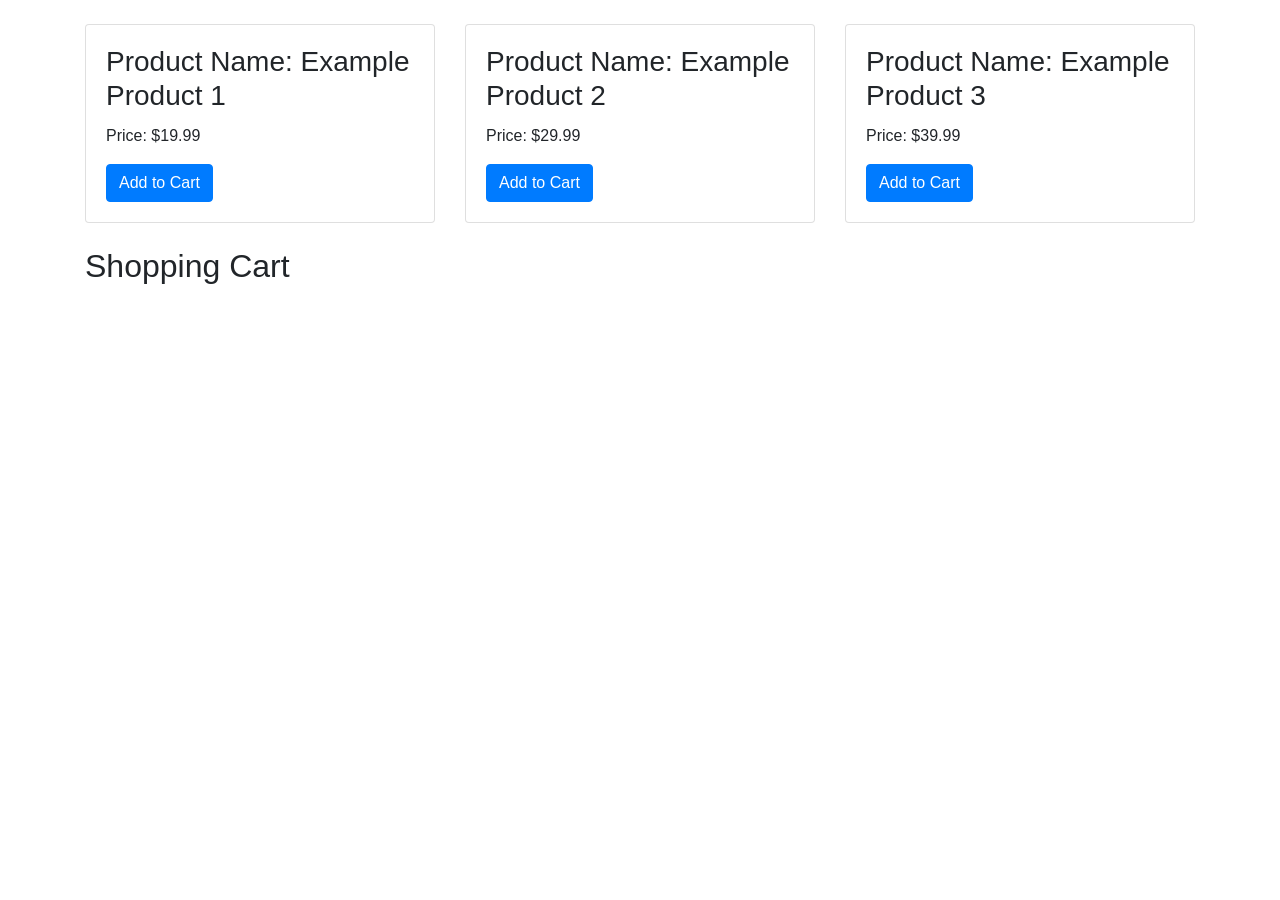
==== cart/cart.html @ ba238c64 "fixed the log in and log out" ====
<!DOCTYPE html>
<html lang="en">
<head>
  <meta charset="UTF-8">
  <meta name="viewport" content="width=device-width, initial-scale=1.0">
  <title>Shopping Cart</title>
  <!-- Add Bootstrap CSS -->
  <link href="https://maxcdn.bootstrapcdn.com/bootstrap/4.0.0/css/bootstrap.min.css" rel="stylesheet">
  <style>
    /* Your existing styles... */
  </style>
</head>
<body>

  <div class="container mt-4">
    <div class="row">
      <div class="col-md-4">
        <div class="card">
          <div class="card-body">
            <h3 class="card-title">Product Name: Example Product 1</h3>
            <p class="card-text">Price: $19.99</p>
            <button class="btn btn-primary" data-toggle="modal" data-target="#myModal" onclick="openModal(1)">Add to Cart</button>
          </div>
        </div>
      </div>

      <div class="col-md-4">
        <div class="card">
          <div class="card-body">
            <h3 class="card-title">Product Name: Example Product 2</h3>
            <p class="card-text">Price: $29.99</p>
            <button class="btn btn-primary" data-toggle="modal" data-target="#myModal" onclick="openModal(2)">Add to Cart</button>
          </div>
        </div>
      </div>

      <div class="col-md-4">
        <div class="card">
          <div class="card-body">
            <h3 class="card-title">Product Name: Example Product 3</h3>
            <p class="card-text">Price: $39.99</p>
            <button class="btn btn-primary" data-toggle="modal" data-target="#myModal" onclick="openModal(3)">Add to Cart</button>
          </div>
        </div>
      </div>
    </div>
  </div>

  <!-- Bootstrap Modal -->
  <div class="modal fade" id="myModal" tabindex="-1" role="dialog" aria-labelledby="exampleModalLabel" aria-hidden="true">
    <div class="modal-dialog" role="document">
      <div class="modal-content">
        <div class="modal-header">
          <h5 class="modal-title" id="exampleModalLabel">Adjust Quantity</h5>
          <button type="button" class="close" data-dismiss="modal" aria-label="Close">
            <span aria-hidden="true">&times;</span>
          </button>
        </div>
        <div class="modal-body">
          <p id="productName"></p>
          <label for="quantity">Quantity:</label>
          <input type="number" id="quantity" class="form-control" min="1" value="1" oninput="updateTotal()">
          <p>Total Price: $<span id="totalPrice"></span></p>
        </div>
        <div class="modal-footer">
          <button type="button" class="btn btn-success" onclick="addToCart()">Add to Cart</button>
          <button type="button" class="btn btn-secondary" data-dismiss="modal" onclick="closeModal()">Cancel</button>
        </div>
      </div>
    </div>
  </div>

  <div class="container mt-4">
    <div class="row">
      <div class="col-md-8">
        <div id="cart">
          <h2>Shopping Cart</h2>
          <div id="cart-items" class="card-deck">
            <!-- Cart items will be displayed here -->
          </div>
        </div>
      </div>
    </div>
  </div>

  <!-- Add Bootstrap JS and Popper.js -->
  <script src="https://code.jquery.com/jquery-3.2.1.slim.min.js"></script>
  <script src="https://cdnjs.cloudflare.com/ajax/libs/popper.js/1.12.9/umd/popper.min.js"></script>
  <script src="https://maxcdn.bootstrapcdn.com/bootstrap/4.0.0/js/bootstrap.min.js"></script>

  <script>
    const cartData = JSON.parse(localStorage.getItem('cart')) || {};

    const products = [
      { id: 1, name: 'Example Product 1', price: 19.99 },
      { id: 2, name: 'Example Product 2', price: 29.99 },
      { id: 3, name: 'Example Product 3', price: 39.99 }
    ];

    let selectedProduct;

    function openModal(index) {
      selectedProduct = products.find(product => product.id === index);
      document.getElementById('overlay').style.display = 'block';
      document.getElementById('modal').style.display = 'block';
      document.getElementById('productName').textContent = `Product: ${selectedProduct.name}`;
      updateTotal();
    }

    function closeModal() {
      document.getElementById('overlay').style.display = 'none';
      document.getElementById('modal').style.display = 'none';
    }

    function updateTotal() {
      const quantity = parseInt(document.getElementById('quantity').value);
      const totalPrice = (quantity * selectedProduct.price).toFixed(2);
      document.getElementById('totalPrice').textContent = totalPrice;
    }

    function addToCart() {
  const quantity = parseInt(document.getElementById('quantity').value);

  // Update or add the selected product to the cart data
  if (cartData[selectedProduct.id]) {
    cartData[selectedProduct.id].quantity += quantity;
  } else {
    cartData[selectedProduct.id] = {
      name: selectedProduct.name,
      price: selectedProduct.price,
      quantity: quantity
    };
  }

  // Save the updated cart data to local storage
  localStorage.setItem('cart', JSON.stringify(cartData));

  // Update the cart display
  updateCartDisplay();

  closeModal();
}
    function updateCartDisplay() {
  const cartItemsContainer = document.getElementById('cart-items');
  cartItemsContainer.innerHTML = '';

  for (const productId in cartData) {
    const product = cartData[productId];
    const total = (product.quantity * product.price).toFixed(2);

    // Create a Bootstrap card for each product in the cart
    const card = document.createElement('div');
    card.className = 'card mb-3';

    const cardBody = document.createElement('div');
    cardBody.className = 'card-body';

    const cardTitle = document.createElement('h5');
    cardTitle.className = 'card-title';
    cardTitle.textContent = product.name;

    const cardText = document.createElement('p');
    cardText.className = 'card-text';
    cardText.textContent = `Quantity: ${product.quantity} - Total: $${total}`;

    cardBody.appendChild(cardTitle);
    cardBody.appendChild(cardText);
    card.appendChild(cardBody);

    // Ensure proper Bootstrap card styling
    card.style.width = '100%';

    cartItemsContainer.appendChild(card);
  }
}



    // Initial cart display
    updateCartDisplay();
  </script>

</body>
</html>
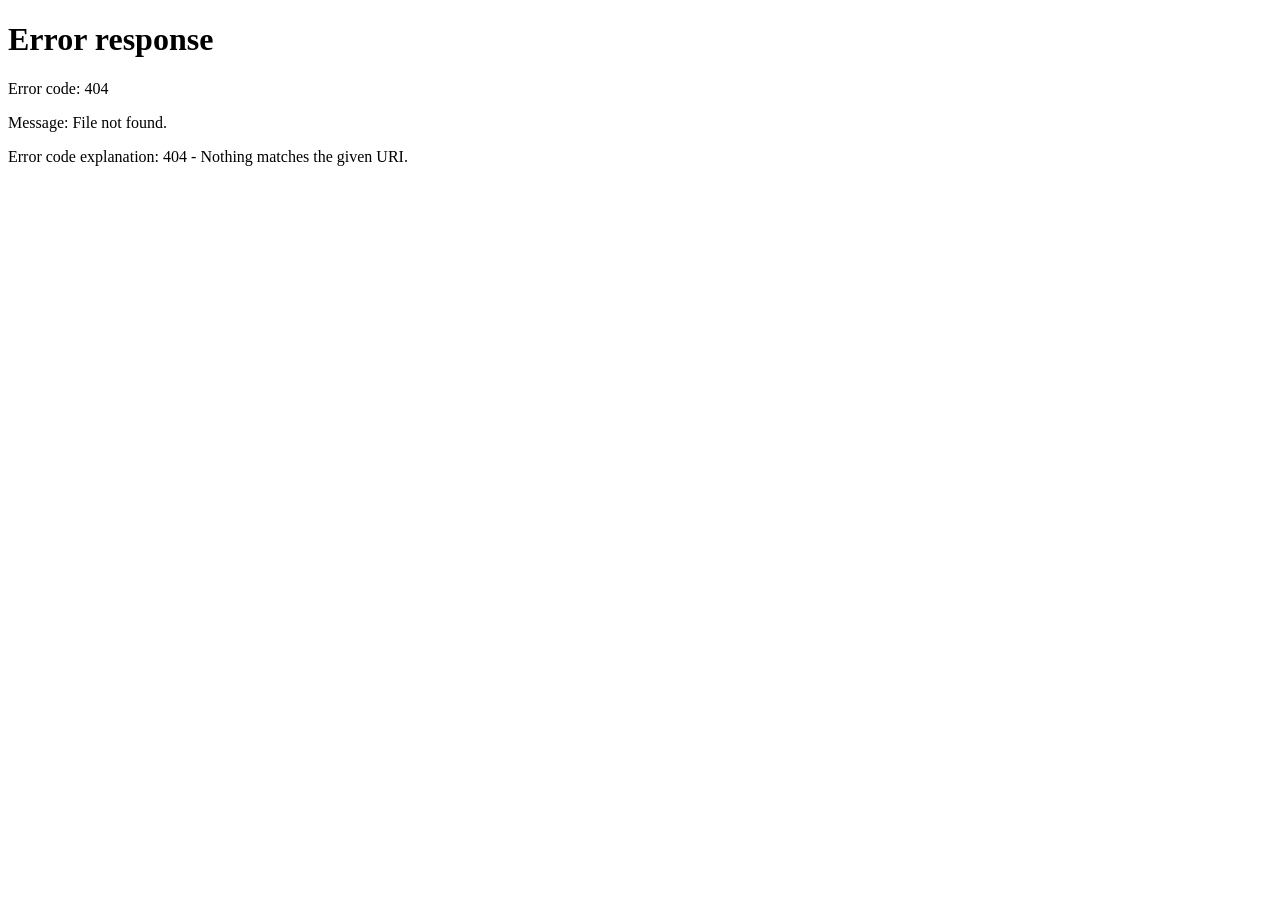
==== commit 51cfc173: "added cart" ====
--- a/cart/cart.html
+++ b/cart/cart.html
@@ -3,48 +3,216 @@
 <head>
   <meta charset="UTF-8">
   <meta name="viewport" content="width=device-width, initial-scale=1.0">
+  <script src="https://code.jquery.com/jquery-3.6.4.min.js"></script>
+
+  <!-- Bootstrap CSS -->
+  <link href="https://cdn.jsdelivr.net/npm/bootstrap@5.3.2/dist/css/bootstrap.min.css" rel="stylesheet" integrity="sha384-T3c6CoIi6uLrA9TneNEoa7RxnatzjcDSCmG1MXxSR1GAsXEV/Dwwykc2MPK8M2HN" crossorigin="anonymous">
+  
+  <!-- Bootstrap JS -->
+  <script src="https://cdn.jsdelivr.net/npm/bootstrap@5.3.2/dist/js/bootstrap.bundle.min.js" integrity="sha384-C6RzsynM9kWDrMNeT87bh95OGNyZPhcTNXj1NW7RuBCsyN/o0jlpcV8Qyq46cDfL" crossorigin="anonymous"></script>
+  
   <title>Shopping Cart</title>
   <!-- Add Bootstrap CSS -->
-  <link href="https://maxcdn.bootstrapcdn.com/bootstrap/4.0.0/css/bootstrap.min.css" rel="stylesheet">
-  <style>
-    /* Your existing styles... */
+ 
+
+   
+   <style>
+  body {
+    background: #e2eaef;
+    font-family: "Open Sans", sans-serif;
+  }
+
+  .container {
+    margin: 10px;
+    display: flex;
+  }
+
+  .row1,
+  .row2,
+  .row3 {
+    width: 500px;
+    padding: 20px;
+    border: 1px solid #ddd;
+    margin: 30px;
+    background-color: #f5f5f5;
+    border-radius: 5px;
+    box-shadow: 0 0 5px rgba(0, 0, 0, 0.2);
+    text-align: center;
+  }
+
+  .btn.btn-outline-primary {
+    cursor: pointer;
+    font-size: 16px;
+    color: #abb0b8;
+    border: 1px solid transparent;
+  }
+
+  .card-footer.d-flex.justify-content-between {
+    width: 340px;
+  }
+
+  .addtocart {
+    display: block;
+    padding: 10px 20px;
+    background-color: #fff;
+    color: #00a854;
+    border: 1px solid #00a854;
+    text-decoration: none;
+    border-radius: 5px;
+    transition: background-color 0.3s, color 0.3s;
+    width: 130px;
+    height: 40px;
+    text-align: center;
+    position: absolute;
+  }
+
+  .addtocart:hover {
+    background-color: #00a854;
+    color: #fff;
+  }
+
+  #profile {
+    margin-left: 20px;
+  }
+button{
+    margin-left: 5px;
+}
+.login{
+    padding-left: 5px;
+}
+.d-flex.flex-column.align-items-center.mb-3{
+  padding-left: 25px;
+}
+.d-flex.flex-column.align-items-center{
+  padding-right: 25px;
+}
+
+.productRow3 {
+
+      width: 90%;
+
+    box-sizing: border-box;
+    border: none;
+    background-color: transparent;
+    display: flex;
+    justify-content: space-between; /* Adjust this property based on your preference */
+    flex-wrap: wrap; /* Allow products to wrap to the next line if the container is not wide enough */
+  }
+  .mb-4 {
+  background-color: rgba(0, 0, 0, 0);
+}
+
+.form-control {
+  background-color: rgba(0, 0, 0, 0);
+}
+.mb-4 {
+  background-color: transparent;
+}
+
+.form-control {
+  background-color: transparent;
+}
   </style>
 </head>
 <body>
-
-  <div class="container mt-4">
-    <div class="row">
-      <div class="col-md-4">
-        <div class="card">
-          <div class="card-body">
-            <h3 class="card-title">Product Name: Example Product 1</h3>
-            <p class="card-text">Price: $19.99</p>
-            <button class="btn btn-primary" data-toggle="modal" data-target="#myModal" onclick="openModal(1)">Add to Cart</button>
+  <div class="overlay"></div>
+  <div class="">
+    <nav class="navbar navbar-expand-lg navbar-dark bg-dark">
+        <div class="container-fluid">
+          <a class="navbar-brand" href="../index.html">Electronics Shop</a>
+          <button class="navbar-toggler" type="button" data-bs-toggle="collapse" data-bs-target="#navbarSupportedContent" aria-controls="navbarSupportedContent" aria-expanded="false" aria-label="Toggle navigation">
+            <span class="navbar-toggler-icon"></span>
+          </button>
+          <div class="collapse navbar-collapse" id="navbarSupportedContent">
+            <ul class="navbar-nav me-auto mb-2 mb-lg-0">
+
+
+              <a class="navbar-brand" id="profile" href="../products/products.html">Products</a>
+              <a class="navbar-brand" id="profile" href="../profile/profile.html">Profile</a>
+              <a class="navbar-brand" id="profile" href="../cart/cart.html">Cart</a>
+              <a class="navbar-brand" id="profile" href="../sold/sold.html">Sold</a>
+              <li class="nav-item">
+                <a hidden class="nav-link disabled" aria-disabled="true">Disabled</a>
+              </li>
+            
+            </ul>
+
+  
+            <div>
+              <a class="login" href="login/login.html" onclick="logoutUser()">
+                Logout
+            </a>
+            </div>
+    
           </div>
         </div>
-      </div>
-
-      <div class="col-md-4">
-        <div class="card">
-          <div class="card-body">
-            <h3 class="card-title">Product Name: Example Product 2</h3>
-            <p class="card-text">Price: $29.99</p>
-            <button class="btn btn-primary" data-toggle="modal" data-target="#myModal" onclick="openModal(2)">Add to Cart</button>
-          </div>
-        </div>
-      </div>
-
-      <div class="col-md-4">
-        <div class="card">
-          <div class="card-body">
-            <h3 class="card-title">Product Name: Example Product 3</h3>
-            <p class="card-text">Price: $39.99</p>
-            <button class="btn btn-primary" data-toggle="modal" data-target="#myModal" onclick="openModal(3)">Add to Cart</button>
-          </div>
-        </div>
+      </nav>
+      
+</div>
+
+<div class="row3 productRow3">
+      
+</div>
+<div class="modal fade" id="productInfoModal1" tabindex="-1" aria-labelledby="productInfoModalLabel1" aria-hidden="true">
+<div class="modal-dialog">
+    <div class="modal-content">
+        <div class="modal-header">
+            <h5 class="modal-title" id="productInfoModalLabel1">Product Information</h5>
+            <button type="button" class="btn-close" data-bs-dismiss="modal" aria-label="Close"></button>
+        </div>
+        <div class="modal-body">
+            <p>Description: The Apple Macbook Air M1 2020 meets the build quality and provides reliable performance within its budget segment. Weighing 1.29kg and with a screen resolution of 2560 x 1600 pixels, it is great for long hours of entertainment and work.</p>
+            <p>Price: ₱61,551</p>
+        </div>
+        <div class="modal-footer">
+            <button type="button" class="btn btn-success">Buy Now</button>
+            <button type="button" class="btn btn-secondary" data-bs-dismiss="modal">Close</button>
+        </div>
+    </div>
+</div>
+</div>
+
+<!-- Second Modal -->
+<div class="modal fade" id="productInfoModal2" tabindex="-1" aria-labelledby="productInfoModalLabel2" aria-hidden="true">
+<div class="modal-dialog">
+    <div class="modal-content">
+        <div class="modal-header">
+            <h5 class="modal-title" id="productInfoModalLabel2">Product Information</h5>
+            <button type="button" class="btn-close" data-bs-dismiss="modal" aria-label="Close"></button>
+        </div>
+        <div class="modal-body">
+            <p>Description: ASUS’s ROG Zephyrus G14 GA401 laptop is the ideal gaming laptop for you. In terms of display, its 14" display has a screen resolution of 2560 x 1440 pixels. In terms of weight, it weighs only 1.7kg. Scroll down below to compare the price of this ASUS laptop and check out its specs!</p>
+            <p>Price: ₱36,834</p>
+        </div>
+        <div class="modal-footer">
+            <button type="button" class="btn btn-success">Buy Now</button>
+            <button type="button" class="btn btn-secondary" data-bs-dismiss="modal">Close</button>
+        </div>
+    </div>
+</div>
+</div>
+
+
+<div class="modal fade" id="productInfoModal3" tabindex="-1" aria-labelledby="productInfoModalLabel" aria-hidden="true">
+  <div class="modal-dialog">
+    <div class="modal-content">
+      <div class="modal-header">
+        <h5 class="modal-title" id="productInfoModalLabe">Product Information</h5>
+        <button type="button" class="btn-close" data-bs-dismiss="modal" aria-label="Close"></button>
+      </div>
+      <div class="modal-body">
+        <p>Description: The Apple iPhone 13 features a 6.1" display, 12 + 12MP back camera, 12MP front camera, and a 3240mAh battery capacity. It is powered by the Hexa Core CPU and runs on iOS.</p>
+        <p>Price: ₱42,990</p>
+      </div>
+      <div class="modal-footer">
+        <button type="button" class="btn btn-success">Buy Now</button>
+        <button type="button" class="btn btn-secondary" data-bs-dismiss="modal">Close</button>
       </div>
     </div>
   </div>
+</div>
+
+
 
   <!-- Bootstrap Modal -->
   <div class="modal fade" id="myModal" tabindex="-1" role="dialog" aria-labelledby="exampleModalLabel" aria-hidden="true">
@@ -60,11 +228,11 @@
           <p id="productName"></p>
           <label for="quantity">Quantity:</label>
           <input type="number" id="quantity" class="form-control" min="1" value="1" oninput="updateTotal()">
-          <p>Total Price: $<span id="totalPrice"></span></p>
+          <p>Total Price: ₱<span id="totalPrice"></span></p>
         </div>
         <div class="modal-footer">
-          <button type="button" class="btn btn-success" onclick="addToCart()">Add to Cart</button>
-          <button type="button" class="btn btn-secondary" data-dismiss="modal" onclick="closeModal()">Cancel</button>
+          <button type="button" class="btn btn-outline-success" onclick="addToCartFromModal()">Add to Cart</button>
+           <button type="button" class="btn btn-secondary" data-dismiss="modal" onclick="closeModal()">Cancel</button>
         </div>
       </div>
     </div>
@@ -75,6 +243,7 @@
       <div class="col-md-8">
         <div id="cart">
           <h2>Shopping Cart</h2>
+          <div id="totalCartPrice" aria-disabled="true"></div>
           <div id="cart-items" class="card-deck">
             <!-- Cart items will be displayed here -->
           </div>
@@ -82,102 +251,12 @@
       </div>
     </div>
   </div>
-
+  <div class="mb-4">
+    <p type="text" id="fullName">
+</div>
   <!-- Add Bootstrap JS and Popper.js -->
-  <script src="https://code.jquery.com/jquery-3.2.1.slim.min.js"></script>
-  <script src="https://cdnjs.cloudflare.com/ajax/libs/popper.js/1.12.9/umd/popper.min.js"></script>
-  <script src="https://maxcdn.bootstrapcdn.com/bootstrap/4.0.0/js/bootstrap.min.js"></script>
-
-  <script>
-    const cartData = JSON.parse(localStorage.getItem('cart')) || {};
-
-    const products = [
-      { id: 1, name: 'Example Product 1', price: 19.99 },
-      { id: 2, name: 'Example Product 2', price: 29.99 },
-      { id: 3, name: 'Example Product 3', price: 39.99 }
-    ];
-
-    let selectedProduct;
-
-    function openModal(index) {
-      selectedProduct = products.find(product => product.id === index);
-      document.getElementById('overlay').style.display = 'block';
-      document.getElementById('modal').style.display = 'block';
-      document.getElementById('productName').textContent = `Product: ${selectedProduct.name}`;
-      updateTotal();
-    }
-
-    function closeModal() {
-      document.getElementById('overlay').style.display = 'none';
-      document.getElementById('modal').style.display = 'none';
-    }
-
-    function updateTotal() {
-      const quantity = parseInt(document.getElementById('quantity').value);
-      const totalPrice = (quantity * selectedProduct.price).toFixed(2);
-      document.getElementById('totalPrice').textContent = totalPrice;
-    }
-
-    function addToCart() {
-  const quantity = parseInt(document.getElementById('quantity').value);
-
-  // Update or add the selected product to the cart data
-  if (cartData[selectedProduct.id]) {
-    cartData[selectedProduct.id].quantity += quantity;
-  } else {
-    cartData[selectedProduct.id] = {
-      name: selectedProduct.name,
-      price: selectedProduct.price,
-      quantity: quantity
-    };
-  }
-
-  // Save the updated cart data to local storage
-  localStorage.setItem('cart', JSON.stringify(cartData));
-
-  // Update the cart display
-  updateCartDisplay();
-
-  closeModal();
-}
-    function updateCartDisplay() {
-  const cartItemsContainer = document.getElementById('cart-items');
-  cartItemsContainer.innerHTML = '';
-
-  for (const productId in cartData) {
-    const product = cartData[productId];
-    const total = (product.quantity * product.price).toFixed(2);
-
-    // Create a Bootstrap card for each product in the cart
-    const card = document.createElement('div');
-    card.className = 'card mb-3';
-
-    const cardBody = document.createElement('div');
-    cardBody.className = 'card-body';
-
-    const cardTitle = document.createElement('h5');
-    cardTitle.className = 'card-title';
-    cardTitle.textContent = product.name;
-
-    const cardText = document.createElement('p');
-    cardText.className = 'card-text';
-    cardText.textContent = `Quantity: ${product.quantity} - Total: $${total}`;
-
-    cardBody.appendChild(cardTitle);
-    cardBody.appendChild(cardText);
-    card.appendChild(cardBody);
-
-    // Ensure proper Bootstrap card styling
-    card.style.width = '100%';
-
-    cartItemsContainer.appendChild(card);
-  }
-}
-
-
-
-    // Initial cart display
-    updateCartDisplay();
+
+  <script src="cart.js">
   </script>
 
 </body>
